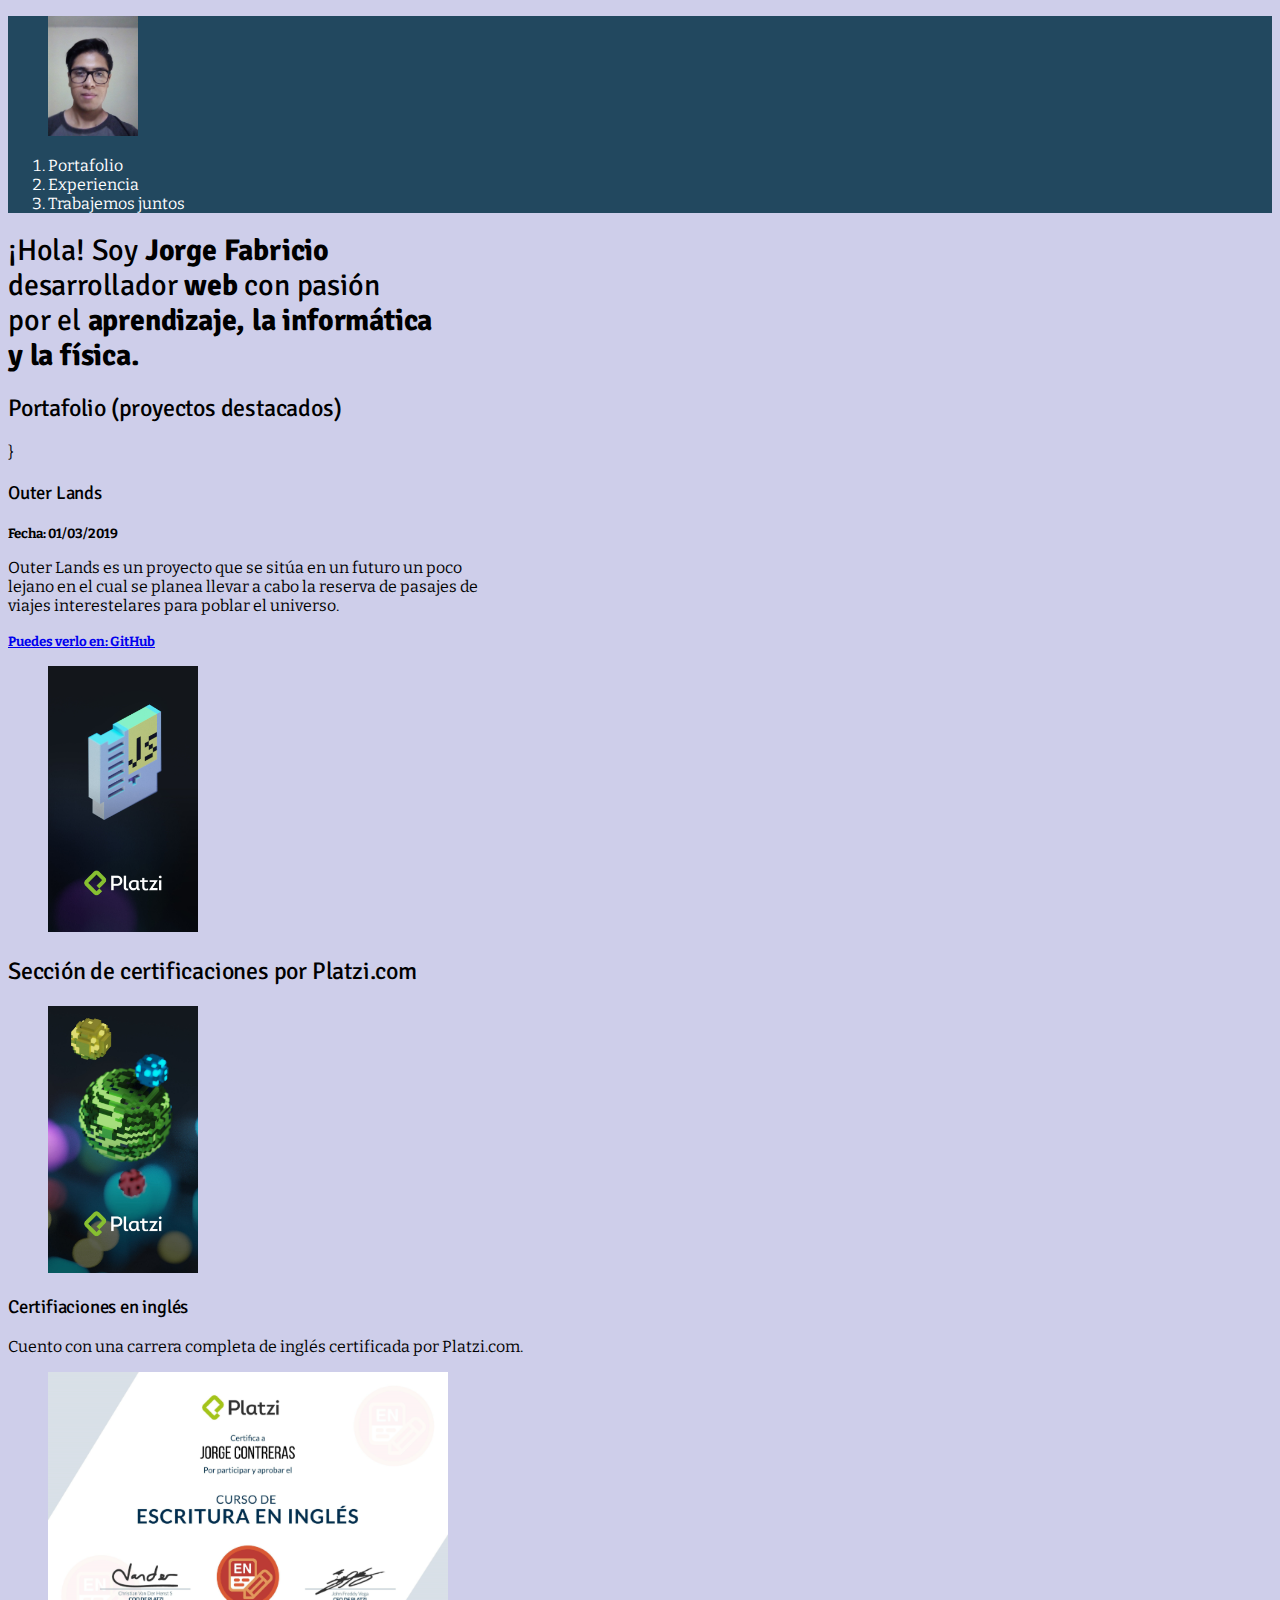
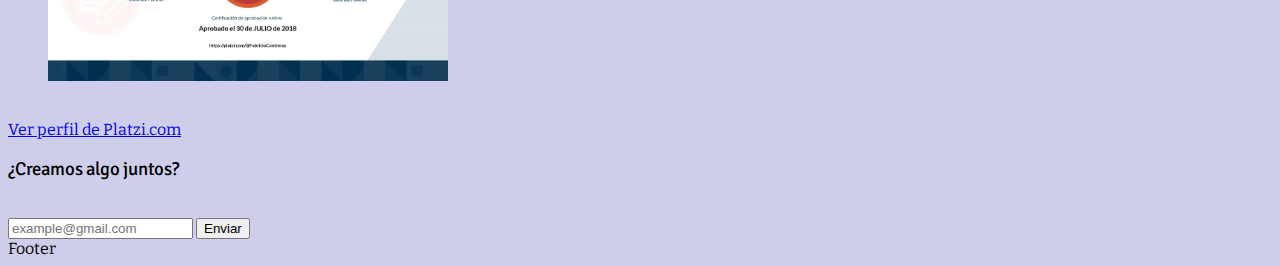
==== portfolioFabricio.html @ 4b38f7a9 "portfolio in early stage" ====
<!DOCTYPE html>
<html lang="en" dir="ltr">
  <head>
    <meta charset="utf-8">
    <title>Jorge Fabricio</title>
    <link rel="icon" type="Imagen/png" href="favicon-32x32.png">
    <link href="https://fonts.googleapis.com/css?family=Signika&display=swap" rel="stylesheet">
    <link href="https://fonts.googleapis.com/css?family=Bitter|Roboto+Condensed&display=swap" rel="stylesheet">
    <link rel="stylesheet" href="Estilos/estilos.css">
  </head>
  <body>
    <header class="header">
      <figure>
        <img src="IMG_20190521_173834.jpg" alt="No se puedo cargar la imagen." width="200px" alt="Imagen principal del sitio." style="width: 90px; height: 120px">
      </figure>
      <nav class="menu">
        <ol>
          <li>
            <a href="#portafolio">Portafolio</a
          </li>
          <li>
            <a href="#certificaciones">Experiencia</a>
          </li>
          <li>
            <a href="#contacto">Trabajemos juntos</a>
          </li>
        </ol>
      </nav>
    </header>
    <section class="hero">
      <h1>
        ¡Hola! Soy <strong>Jorge Fabricio</strong> <br/>desarrollador <strong>web</strong> con pasión <br/>por el <strong>aprendizaje, la informática <br/>y la física.</strong>
      </h1>
    </section>
    <section class="portfolio" id="portafolio">
      <h2>Portafolio (proyectos destacados)</h2>
      <article class="project">}
        <div class="project-details">
          <h3 class="poject-portfolio">Outer Lands</h3>
          <p class="project-date"><small><strong>Fecha: 01/03/2019</strong></small></p>
          <p class="project-description">Outer Lands es un proyecto que se sitúa en un futuro un poco lejano
          en el cual se planea llevar a cabo la reserva de pasajes de viajes
          interestelares para poblar el universo.</p>
          <a class="project-url" href="https://github.com/JorgeFabricio/invie-github" target="_blank"><small><strong>Puedes verlo en: GitHub</strong></small></a>
        </div>
        <figure>
          <img class="project-image" src="PlatziUniverse.jpg" alt="No se pudo cargar la imagen.">
        </figure>
      </article>
    </section>
    <section id="certificaciones" class="certifications">
      <h2 class="certifications-mainTitle">Sección de certificaciones por Platzi.com</h2>
      <figure class="certifications-imageContainer">
        <img class="certifications-image" alt="Imagen de Platzi." src="Platzi Universe 1.png" width="150px">
      </figure>
      <h3 class="certifications-englishTitle">Certifiaciones en inglés</h3>
      <p class="certifications-englishDescription">Cuento con una carrera completa de inglés certificada por Platzi.com.</p>
      <figure class="certifications-imageContainer">
        <img class="certifications-image" src="esc-ing.png" alt="Certificado: escritura en inglés." width="400px">
      </figure>
      <br/>
      <a class="certifications-profile" href="https://platzi.com/@FabricioContreras/" target="_blank">Ver perfil de Platzi.com</a>
    </section>
    <section id="contacto" class="contact">
      <form class="contact-form" action="index.html" method="post">
        <h3>¿Creamos algo juntos?</h3>
        <br/>
        <input type="text" placeholder="example@gmail.com" id="email">
        <button type="button">Enviar</button>
      </form>
    </section>
    <section class="footer">Footer</section>
  </body>
</html>
---- Estilos/estilos.css ----
/*Reglas        --> body {
                      background: #ffbf00;
                    }
  Selectores    --> body {
                    }
  Declaraciones -->      {
                      background: #ffbf00;
                    }
  Propiedades   --> background:
  Valores       --> #ffbf00;*/
header {
  background: rgb(34,72,95);
}

body {
  background-color: rgb(206, 206, 234);
  font-family: "Bitter", sans-serif;
}

h1, h2, h3, h4, h5, h6{
  font-family: "Signika", sans-serif;
  font-weight: normal;
  letter-spacing: -.2px;
}
h1 {
  line-height: 35px;
  font-size: 30px;
}

body header nav ol li a {
  color: #FFFF;
}

ol {
  color: #FFFF;
}

body header nav ol li a {
  text-decoration: none;
}

.project-details {
  width: 500px;
}

.project-image {
  width: 150px;
}
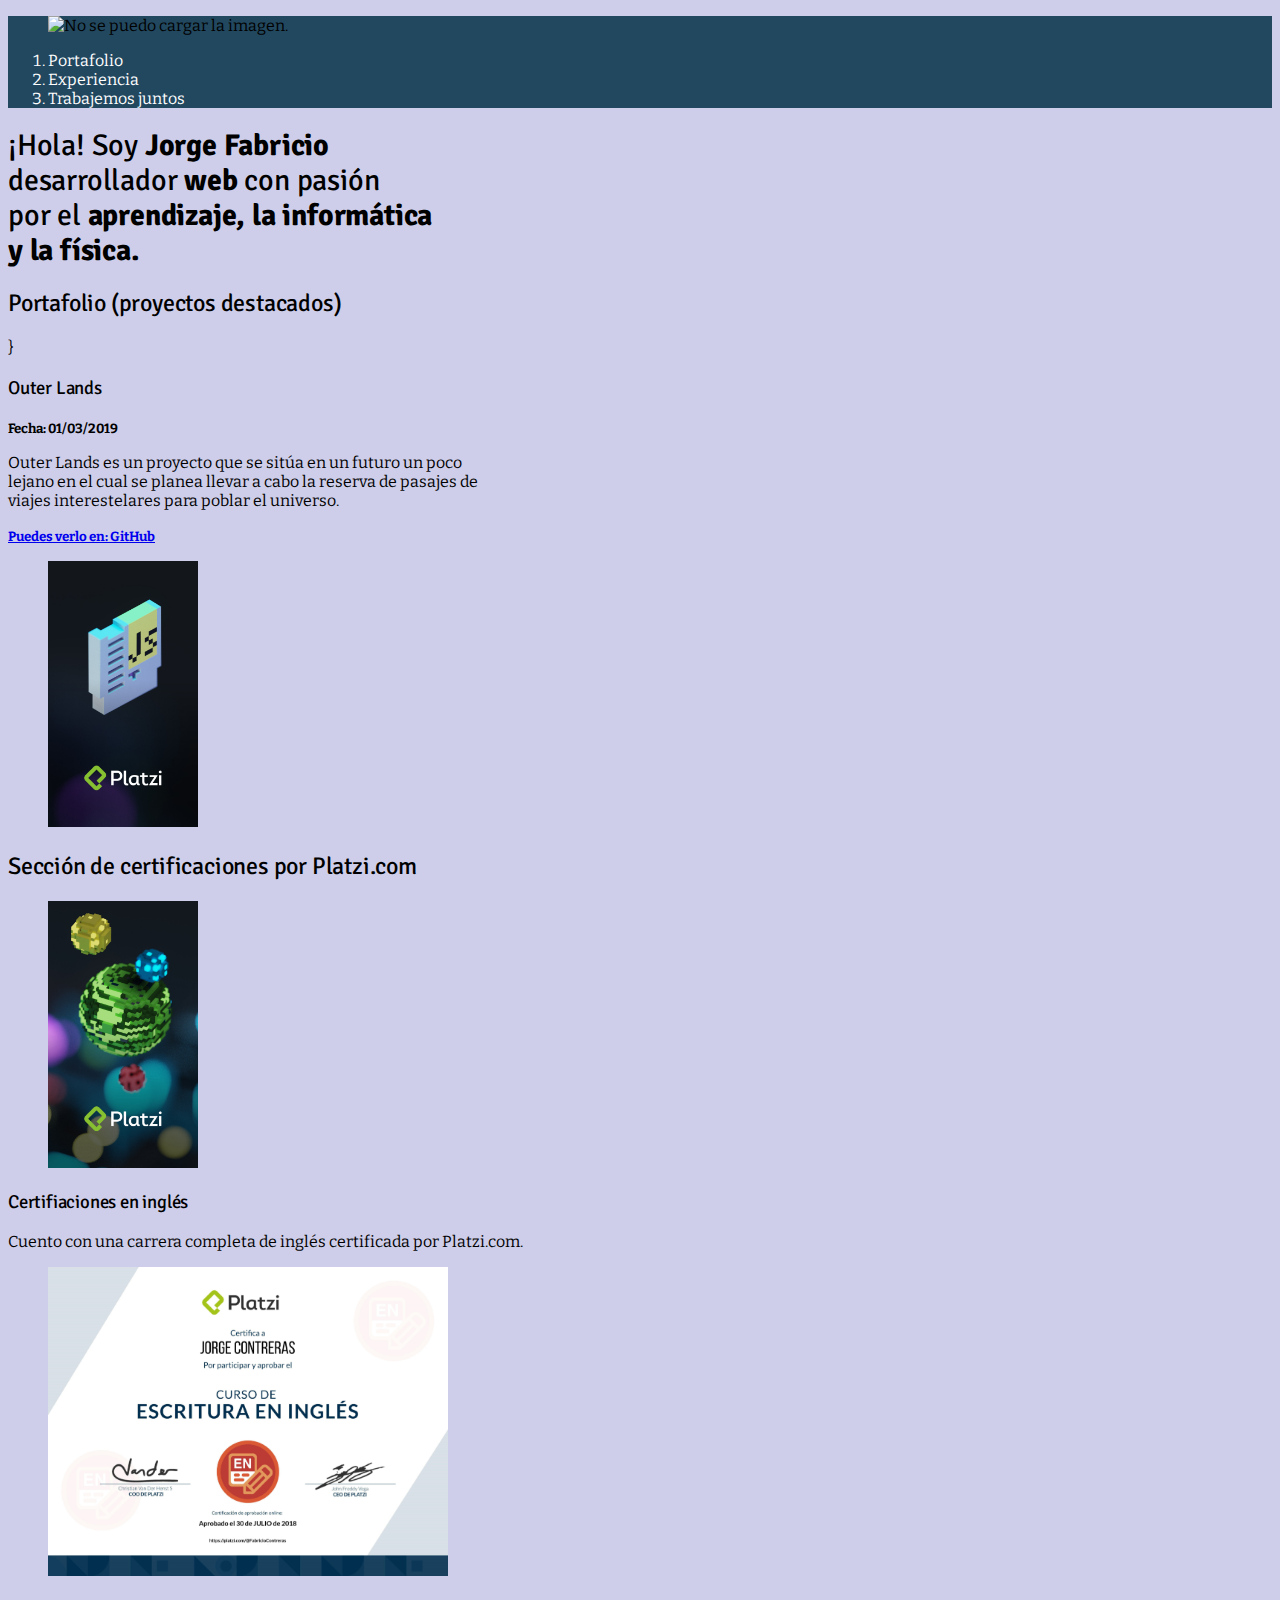
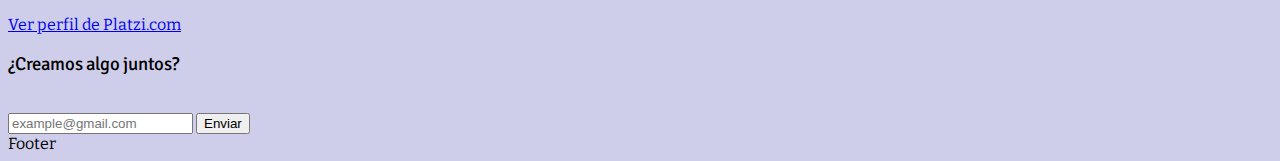
==== commit 8146609b: "hotfix2" ====
--- a/portfolioFabricio.html
+++ b/portfolioFabricio.html
@@ -11,7 +11,7 @@
   <body>
     <header class="header">
       <figure>
-        <img src="IMG_20190521_173834.jpg" alt="No se puedo cargar la imagen." width="200px" alt="Imagen principal del sitio." style="width: 90px; height: 120px">
+        <img src="" alt="No se puedo cargar la imagen." width="200px" alt="Imagen principal del sitio." style="width: 90px; height: 120px">
       </figure>
       <nav class="menu">
         <ol>
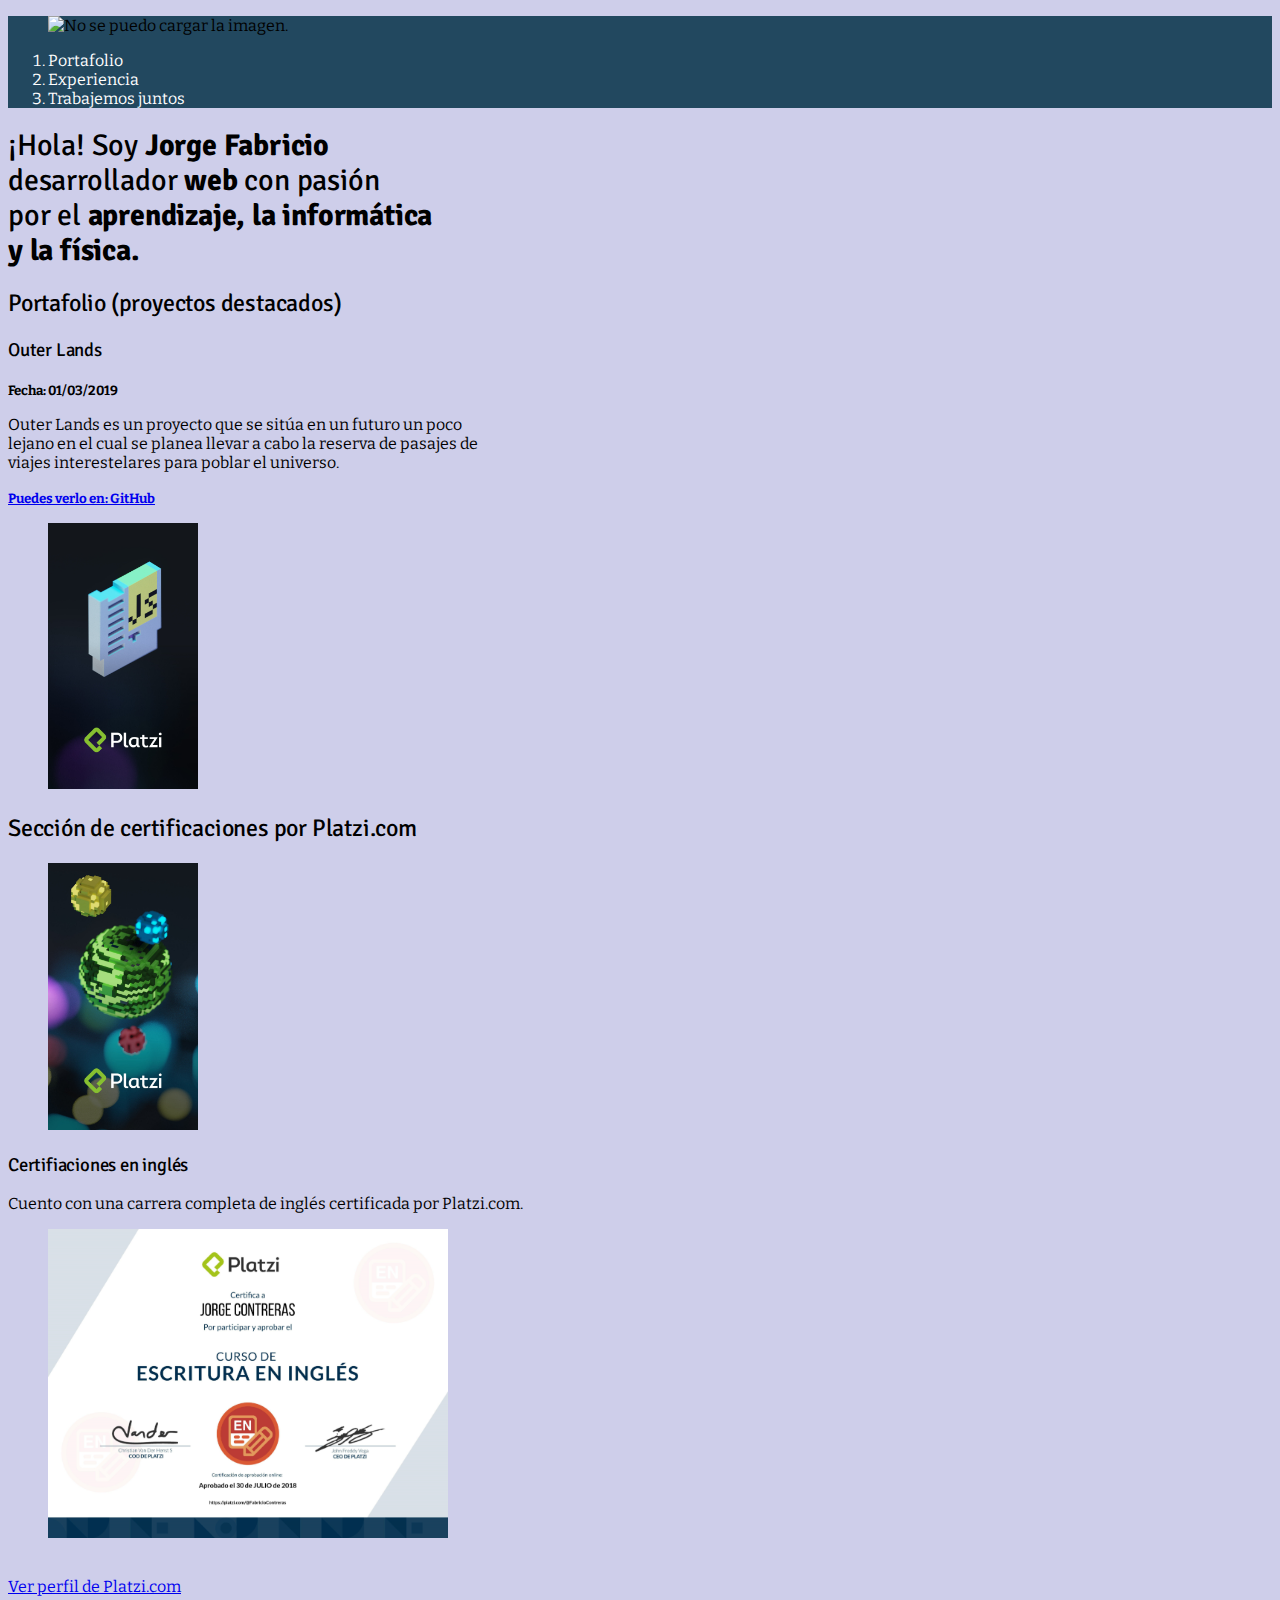
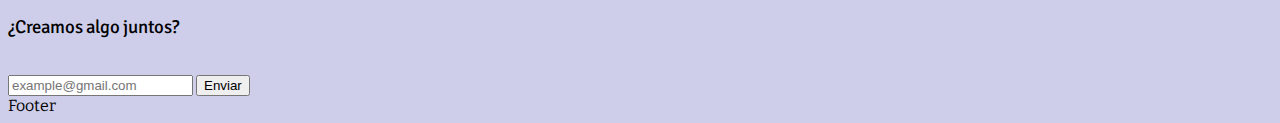
==== commit 2b70b0bd: "more changes" ====
--- a/portfolioFabricio.html
+++ b/portfolioFabricio.html
@@ -16,7 +16,7 @@
       <nav class="menu">
         <ol>
           <li>
-            <a href="#portafolio">Portafolio</a
+            <a href="#portafolio">Portafolio</a>
           </li>
           <li>
             <a href="#certificaciones">Experiencia</a>
@@ -34,7 +34,7 @@
     </section>
     <section class="portfolio" id="portafolio">
       <h2>Portafolio (proyectos destacados)</h2>
-      <article class="project">}
+      <article class="project">
         <div class="project-details">
           <h3 class="poject-portfolio">Outer Lands</h3>
           <p class="project-date"><small><strong>Fecha: 01/03/2019</strong></small></p>
--- a/Estilos/estilos.css
+++ b/Estilos/estilos.css
@@ -46,3 +46,7 @@
 .project-image {
   width: 150px;
 }
+
+.hero {
+  background-image: url('esc-ing.jpg');
+}
